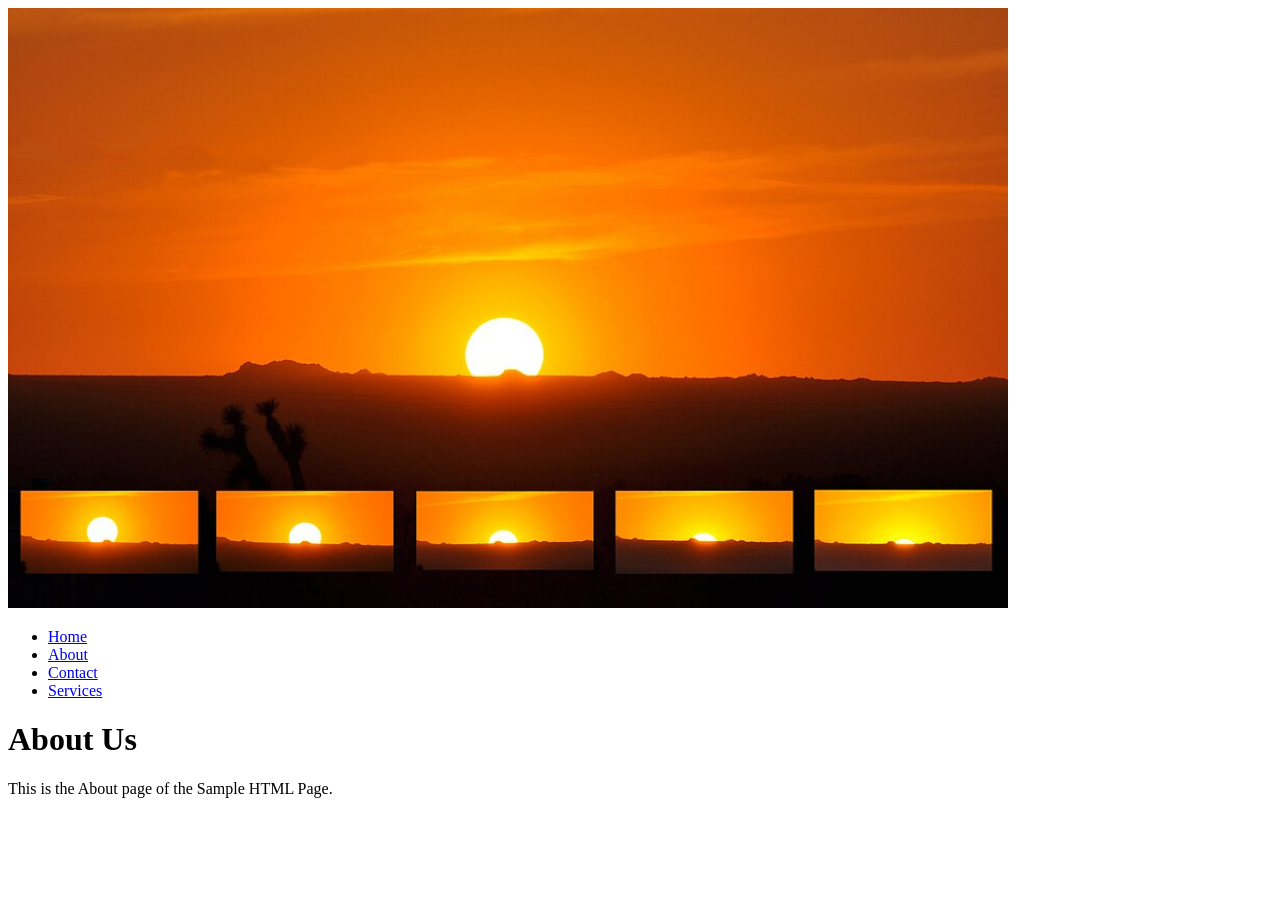
==== about.html @ 26d01dd3 "update" ====
<!DOCTYPE html>
<html lang="en">

<head>
    <meta charset="UTF-8">
    <meta name="viewport" content="width=device-width, initial-scale=1.0">
    <title>Sample HTML Page</title>
    <link rel="stylesheet" href="styles.css">
   
</head>
<body>
    <image src="sunset.jpg" alt="Sunset Image" width="1000" height="600">
    <ul> 
        <li><a href="index.html">Home</a></li>
        <li><a href="about.html">About</a></li>
        <li><a href="contact.html">Contact</a></li>
        <li><a href="services.html">Services</a></li>
    </ul>

    <h1>About Us</h1>
    <p>This is the About page of the Sample HTML Page.</p>
</body>

</html>
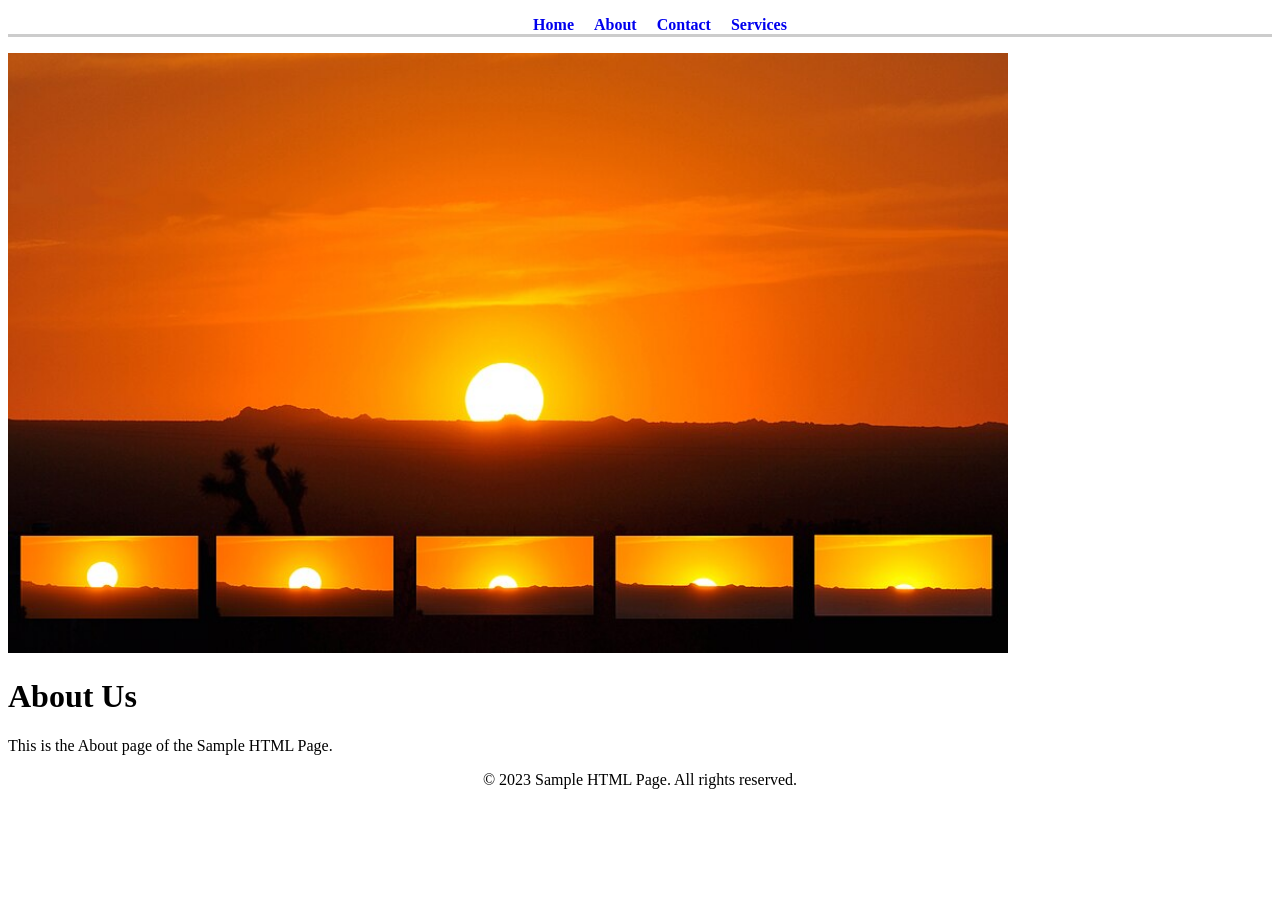
==== commit 7b8b72b5: "update" ====
--- a/about.html
+++ b/about.html
@@ -5,20 +5,23 @@
     <meta charset="UTF-8">
     <meta name="viewport" content="width=device-width, initial-scale=1.0">
     <title>Sample HTML Page</title>
-    <link rel="stylesheet" href="styles.css">
+    <link rel="stylesheet" href="style.css">
    
 </head>
 <body>
-    <image src="sunset.jpg" alt="Sunset Image" width="1000" height="600">
-    <ul> 
+    <ul class="navigation"> 
+
         <li><a href="index.html">Home</a></li>
         <li><a href="about.html">About</a></li>
         <li><a href="contact.html">Contact</a></li>
         <li><a href="services.html">Services</a></li>
     </ul>
-
+    <image src="sunset.jpg" alt="Sunset Image" width="1000" height="600"></image>
     <h1>About Us</h1>
     <p>This is the About page of the Sample HTML Page.</p>
+    <footer>
+        <p>&copy; 2023 Sample HTML Page. All rights reserved.</p>
+    </footer>
 </body>
 
 </html>
--- a/style.css
+++ b/style.css
@@ -0,0 +1,22 @@
+.navigation {
+    list-style: none;
+    justify-content: center;
+    display: flex;
+    gap: 20px;
+    border-bottom: 3px solid #ccc;
+}
+footer {
+    margin-top:auto;
+    text-align: center;
+}
+.navigation li a:hover {
+    color: #e817dd;
+    
+    
+}
+.navigation li a {
+    text-decoration: none;
+    color: rgb(32, 59, 21t2);
+    font-weight: bold;
+
+}
